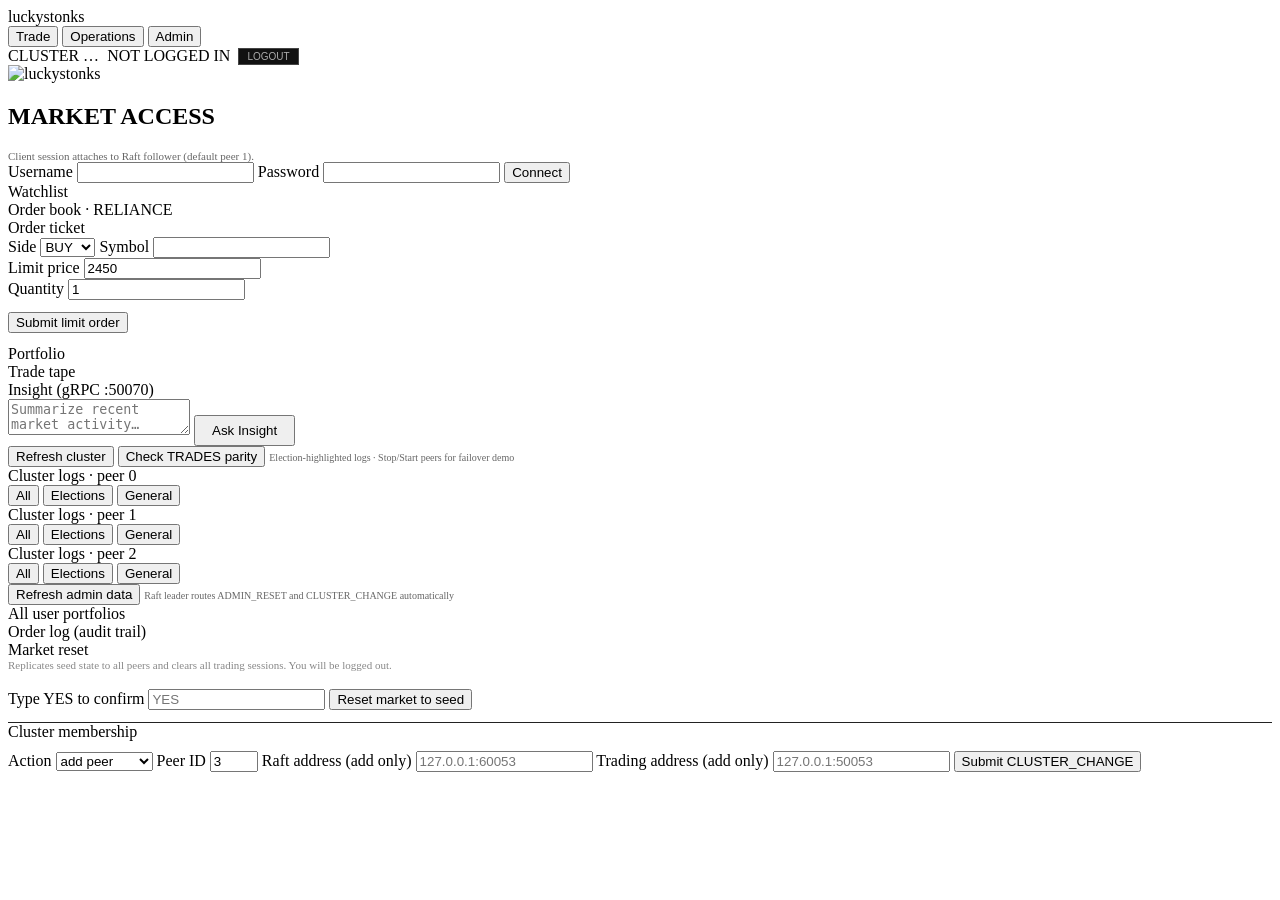
==== web/static/index.html @ 52711e7d "Add terminal web UI, demo launcher, and admin cluster controls" ====
<!DOCTYPE html>
<html lang="en">
  <head>
    <meta charset="UTF-8" />
    <meta name="viewport" content="width=device-width, initial-scale=1.0" />
    <title>luckystonks</title>
    <link rel="stylesheet" href="/static/css/terminal.css" />
  </head>
  <body>
    <header class="top-bar">
      <div class="brand">luckystonks</div>
      <nav class="nav-tabs">
        <button type="button" id="tab-trade" class="active">Trade</button>
        <button type="button" id="tab-ops">Operations</button>
        <button type="button" id="tab-admin" class="hidden">Admin</button>
      </nav>
      <div style="display: flex; gap: 8px; align-items: center">
        <span id="cluster-pill" class="status-pill">CLUSTER …</span>
        <span id="user-pill" class="status-pill">NOT LOGGED IN</span>
        <button type="button" id="logout-btn" style="background:#111;border:1px solid #444;color:#aaa;padding:2px 8px;cursor:pointer;font-size:10px">LOGOUT</button>
      </div>
    </header>

    <section id="view-trade" class="view active">
      <div id="login-wrap" class="login-wrap">
        <div class="login-hero" aria-hidden="true">
          <img src="/static/img/stonks.png" alt="luckystonks" class="login-hero-img" width="240" height="240" />
        </div>
        <form id="login-form" class="login-panel">
          <h1>MARKET ACCESS</h1>
          <p style="color:#666;margin:0;font-size:11px">Client session attaches to Raft follower (default peer 1).</p>
          <label for="login-user">Username</label>
          <input id="login-user" autocomplete="username" required />
          <label for="login-pass">Password</label>
          <input id="login-pass" type="password" autocomplete="current-password" required />
          <button class="btn-primary" type="submit">Connect</button>
          <div id="login-error" class="error-msg"></div>
        </form>
      </div>
      <div id="trade-main" class="trade-grid hidden">
        <div class="panel">
          <div class="panel-head">Watchlist</div>
          <div class="panel-body" id="watchlist"></div>
        </div>
        <div class="panel">
          <div class="panel-head">Order book · <span id="book-sym">RELIANCE</span></div>
          <div class="panel-body" id="book-panel"></div>
        </div>
        <div class="panel">
          <div class="panel-head">Order ticket</div>
          <div class="panel-body">
            <form id="order-form" class="order-form">
              <label>Side</label>
              <select id="order-side">
                <option value="BUY">BUY</option>
                <option value="SELL">SELL</option>
              </select>
              <label>Symbol</label>
              <input id="order-symbol" required />
              <div class="row">
                <div>
                  <label>Limit price</label>
                  <input id="order-price" type="number" min="1" required value="2450" />
                </div>
                <div>
                  <label>Quantity</label>
                  <input id="order-qty" type="number" min="1" required value="1" />
                </div>
              </div>
              <button class="btn-primary" type="submit" style="margin-top:12px">Submit limit order</button>
            </form>
            <div style="margin-top:12px" id="orders-mini"></div>
          </div>
        </div>
        <div class="panel">
          <div class="panel-head">Portfolio</div>
          <div class="panel-body" id="portfolio-panel"></div>
        </div>
        <div class="panel tape-row">
          <div class="panel-head">Trade tape</div>
          <div class="panel-body" id="tape-panel"></div>
        </div>
        <div class="panel tape-row insight-box">
          <div class="panel-head">Insight (gRPC :50070)</div>
          <div class="panel-body">
            <textarea id="insight-query" placeholder="Summarize recent market activity…"></textarea>
            <button type="button" id="insight-btn" class="btn-primary" style="margin-top:6px;width:auto;padding:6px 16px">Ask Insight</button>
            <div id="insight-answer" class="insight-answer"></div>
          </div>
        </div>
      </div>
    </section>

    <section id="view-ops" class="view">
      <div class="ops-toolbar">
        <button type="button" id="refresh-ops">Refresh cluster</button>
        <button type="button" id="parity-btn">Check TRADES parity</button>
        <span style="color:#666;font-size:10px">Election-highlighted logs · Stop/Start peers for failover demo</span>
      </div>
      <div class="ops-grid">
        <div class="peer-cards" id="peer-cards"></div>
        <div class="ops-logs-triple" id="ops-logs-triple">
          <div class="panel log-column" data-peer="0">
            <div class="panel-head">Cluster logs · peer 0</div>
            <div class="log-tabs">
              <button type="button" class="active" data-peer="0" data-filter="all">All</button>
              <button type="button" data-peer="0" data-filter="election">Elections</button>
              <button type="button" data-peer="0" data-filter="general">General</button>
            </div>
            <div class="log-view" id="log-view-0"></div>
          </div>
          <div class="panel log-column" data-peer="1">
            <div class="panel-head">Cluster logs · peer 1</div>
            <div class="log-tabs">
              <button type="button" class="active" data-peer="1" data-filter="all">All</button>
              <button type="button" data-peer="1" data-filter="election">Elections</button>
              <button type="button" data-peer="1" data-filter="general">General</button>
            </div>
            <div class="log-view" id="log-view-1"></div>
          </div>
          <div class="panel log-column" data-peer="2">
            <div class="panel-head">Cluster logs · peer 2</div>
            <div class="log-tabs">
              <button type="button" class="active" data-peer="2" data-filter="all">All</button>
              <button type="button" data-peer="2" data-filter="election">Elections</button>
              <button type="button" data-peer="2" data-filter="general">General</button>
            </div>
            <div class="log-view" id="log-view-2"></div>
          </div>
        </div>
      </div>
    </section>

    <section id="view-admin" class="view">
      <div class="ops-toolbar">
        <button type="button" id="refresh-admin">Refresh admin data</button>
        <span style="color:#666;font-size:10px">Raft leader routes ADMIN_RESET and CLUSTER_CHANGE automatically</span>
      </div>
      <div class="admin-grid">
        <div class="panel">
          <div class="panel-head">All user portfolios</div>
          <div class="panel-body" id="admin-portfolios-panel"></div>
        </div>
        <div class="panel">
          <div class="panel-head">Order log (audit trail)</div>
          <div class="panel-body admin-scroll" id="admin-order-log-panel"></div>
        </div>
        <div class="panel admin-actions">
          <div class="panel-head">Market reset</div>
          <div class="panel-body">
            <p style="color:#888;margin:0 0 8px;font-size:11px">
              Replicates seed state to all peers and clears all trading sessions. You will be logged out.
            </p>
            <label for="admin-reset-confirm">Type YES to confirm</label>
            <input id="admin-reset-confirm" autocomplete="off" placeholder="YES" />
            <button type="button" id="admin-reset-btn" class="btn-danger" style="margin-top:10px">Reset market to seed</button>
          </div>
          <div class="panel-head" style="margin-top:12px;border-top:1px solid #222">Cluster membership</div>
          <div class="panel-body">
            <form id="admin-cluster-form" class="order-form">
              <label>Action</label>
              <select id="cluster-action">
                <option value="add">add peer</option>
                <option value="remove">remove peer</option>
              </select>
              <label>Peer ID</label>
              <input id="cluster-peer-id" type="number" min="0" max="99" value="3" />
              <label>Raft address (add only)</label>
              <input id="cluster-raft-addr" placeholder="127.0.0.1:60053" />
              <label>Trading address (add only)</label>
              <input id="cluster-trading-addr" placeholder="127.0.0.1:50053" />
              <button class="btn-primary" type="submit" style="margin-top:10px">Submit CLUSTER_CHANGE</button>
            </form>
            <div id="admin-cluster-result" style="margin-top:8px;font-family:var(--mono);font-size:10px;color:#888"></div>
          </div>
        </div>
      </div>
    </section>

    <script src="/static/js/terminal.js"></script>
  </body>
</html>
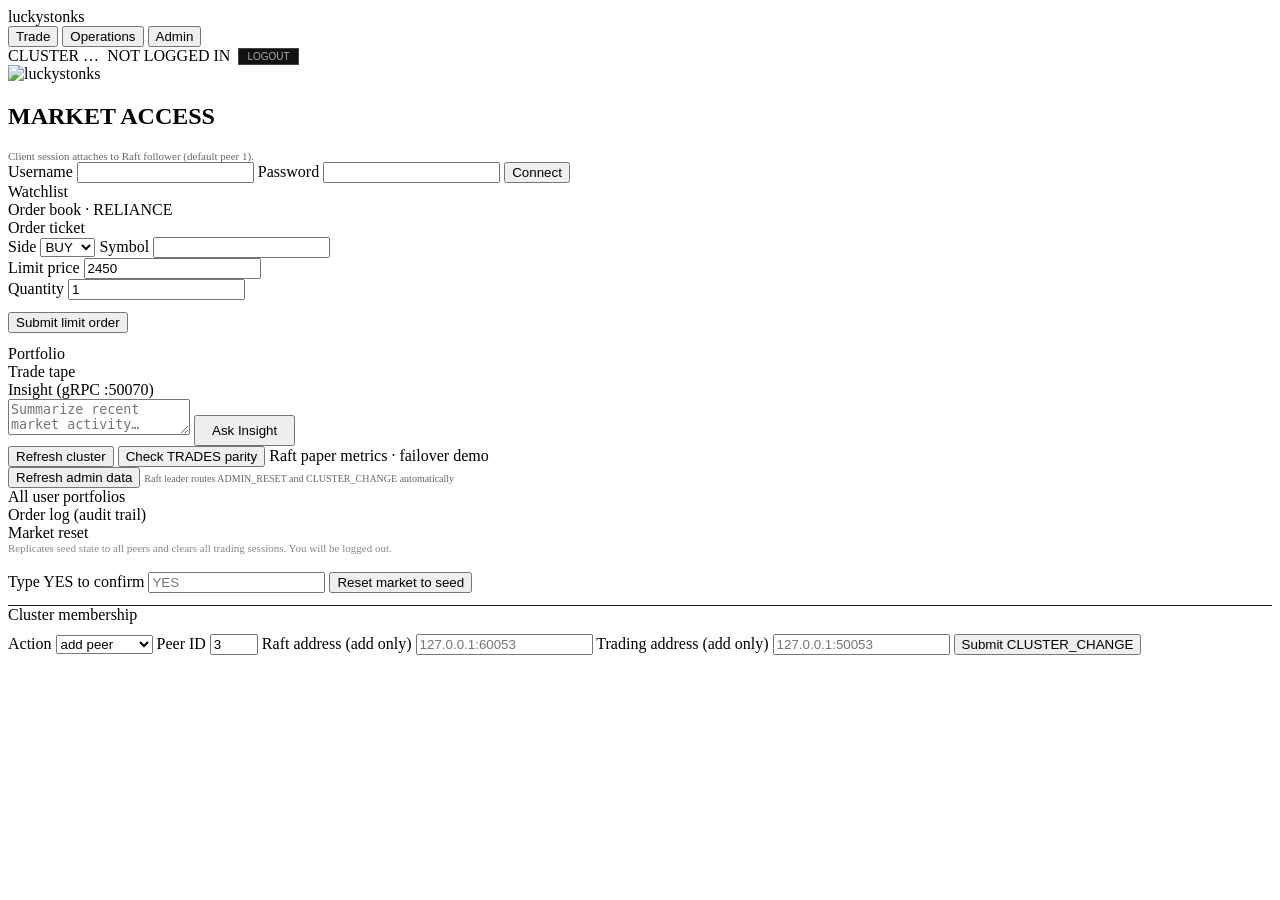
==== commit ab104322: "raft logic updates" ====
--- a/web/static/index.html
+++ b/web/static/index.html
@@ -95,39 +95,11 @@
       <div class="ops-toolbar">
         <button type="button" id="refresh-ops">Refresh cluster</button>
         <button type="button" id="parity-btn">Check TRADES parity</button>
-        <span style="color:#666;font-size:10px">Election-highlighted logs · Stop/Start peers for failover demo</span>
+        <span id="ops-cluster-meta" class="ops-meta">Raft paper metrics · failover demo</span>
       </div>
-      <div class="ops-grid">
+      <div class="ops-layout">
         <div class="peer-cards" id="peer-cards"></div>
-        <div class="ops-logs-triple" id="ops-logs-triple">
-          <div class="panel log-column" data-peer="0">
-            <div class="panel-head">Cluster logs · peer 0</div>
-            <div class="log-tabs">
-              <button type="button" class="active" data-peer="0" data-filter="all">All</button>
-              <button type="button" data-peer="0" data-filter="election">Elections</button>
-              <button type="button" data-peer="0" data-filter="general">General</button>
-            </div>
-            <div class="log-view" id="log-view-0"></div>
-          </div>
-          <div class="panel log-column" data-peer="1">
-            <div class="panel-head">Cluster logs · peer 1</div>
-            <div class="log-tabs">
-              <button type="button" class="active" data-peer="1" data-filter="all">All</button>
-              <button type="button" data-peer="1" data-filter="election">Elections</button>
-              <button type="button" data-peer="1" data-filter="general">General</button>
-            </div>
-            <div class="log-view" id="log-view-1"></div>
-          </div>
-          <div class="panel log-column" data-peer="2">
-            <div class="panel-head">Cluster logs · peer 2</div>
-            <div class="log-tabs">
-              <button type="button" class="active" data-peer="2" data-filter="all">All</button>
-              <button type="button" data-peer="2" data-filter="election">Elections</button>
-              <button type="button" data-peer="2" data-filter="general">General</button>
-            </div>
-            <div class="log-view" id="log-view-2"></div>
-          </div>
-        </div>
+        <div class="ops-logs-grid" id="ops-logs-grid"></div>
       </div>
     </section>
 
